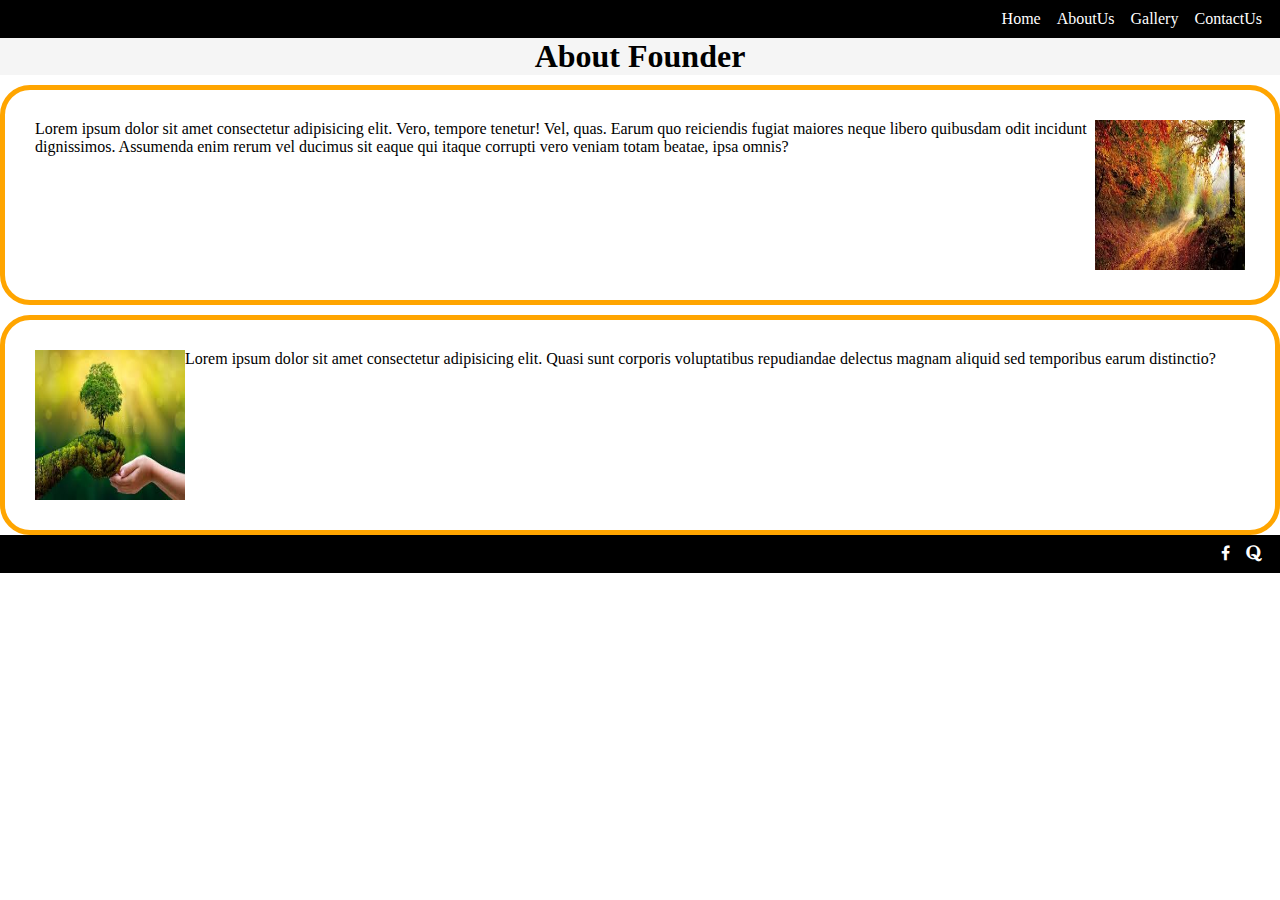
==== aboutus.html @ ecc486f8 "created" ====
<!DOCTYPE html>
<html lang="en">
<head>
    
    <style>
        *{
            margin:0;
            list-style-type:none;
        }
        ul{
            display:flex;
            justify-content:center;
            padding-top: 30px;
        }
        /* p{
            border:5px soloid orange;
        } */
        div{
            margin-top:10px;
            padding-top: 10px;
            border:5px solid orange;
            overflow: auto;
            border-radius:30px;
            padding:30px;
        }
        img{
            float:right;
            /* border=5px soloid orang */
        }
        h1{
            background:whitesmoke;
        }
        .p1{
            float:left;
        }
    </style>
    <meta charset="UTF-8">
    <meta name="viewport" content="width=device-width, initial-scale=1.0">
    <title>AboutUs</title>
    <link rel="stylesheet" href="https://stackpath.bootstrapcdn.com/font-awesome/4.7.0/css/font-awesome.min.css" integrity="sha384-wvfXpqpZZVQGK6TAh5PVlGOfQNHSoD2xbE+QkPxCAFlNEevoEH3Sl0sibVcOQVnN" crossorigin="anonymous">
    <link rel="stylesheet" href="style1.css">
</head>
<body>
    <ul>
        <li><a href="list.html">Home</a></li>
        <li><a href="aboutus.html">AboutUs</a></li>
        <li><a href="">Gallery</a></li>
        <li><a href="contact.html">ContactUs</a></li>

    </ul>
    <h1>About Founder</h1>
    <div>
    <img src="/images/image1.jpg" alt="" width=150px height=150px>
    <!-- <h1>About Founder</h1> -->
<p>Lorem ipsum dolor sit amet consectetur adipisicing elit. Vero, tempore tenetur! Vel, quas. Earum quo reiciendis fugiat maiores neque libero quibusdam odit incidunt dignissimos. Assumenda enim rerum vel ducimus sit eaque qui itaque corrupti vero veniam totam beatae, ipsa omnis?</p>
</div>
<div>
    <img class="p1" src="/images/image2.jpg" alt="" width=150 height=150>
    <p>Lorem ipsum dolor sit amet consectetur adipisicing elit. Quasi sunt corporis voluptatibus repudiandae delectus magnam aliquid sed temporibus earum distinctio?</p>
</div>
<ul>
    <li>
        <a href=""><i class="fa fa-facebook" aria-hidden="true"></i>
        </a>
    </li>
    <li>
        <a href=""><i class="fa fa-quora" aria-hidden="true"></i>
        </a>
    </li>
</ul>
<!-- <i class="fa fa-facebook" aria-hidden="true"></i> -->
<!-- <i class="fa fa-quora" aria-hidden="true"></i> -->

</body>


</html>
---- style1.css ----
*{
    margin:0px;
    padding:0px;
}
ul{
    list-style-type:none;
    display:flex;
    justify-content:flex-end;
    
    background-color:black;
    padding:10px;
    
}
a{
    text-decoration:none;
    color:white;
    margin:8px;
}
a:hover{
    color:red;
    background-color:chartreuse;
}
.n1{
    position:absolute;
    color:white;
    padding:8px;
    border:1px solid red;
    padding:5px;
    /* height:20px; */
}
h1{
    /* font-family: 'Open Sans', sans-serif; */
    /* font-family: 'Open Sans', sans-serif; */
    /* font-family: 'Open Sans', sans-serif; */
    font-family: 'Josefin Slab', serif;
    /* font-family: 'Open Sans', sans-serif; */


    text-align:center;


}
*{
    margin:0px;
    padding:0px;
}
.team{
    display:flex;
    -webkit-animation-iteration-count:infinite ;
    
}
.team-member{
    border:5px solid orange;
    margin:5px;
    text-align:center;
    /* padding:5px; */
}
.team-member h4{
    text-align:center;
    /* background-color: crimson; */
    margin-top:0px;
    padding:5px;
    
}
input[type=text],[type=password]{
    border:none;
    outline:none;
    border-bottom:5px solid orange;
   
  }
    form{
        margin:80px;
    }
    form > div {
position:relative;
}
form > div > label {
position: absolute;
margin:8px;
}
form.go-bottom label {
position:absolute;
top: 0;
bottom: 0;
left: 0;
width: 100%;
transition: 0.2s;
transform:translate(-12px, -12px) scale(.8);
}
form.go-bottom input:focus + label{
top: 100%;
margin-top: -40px;
}
.n1{
margin-top:10px;
}
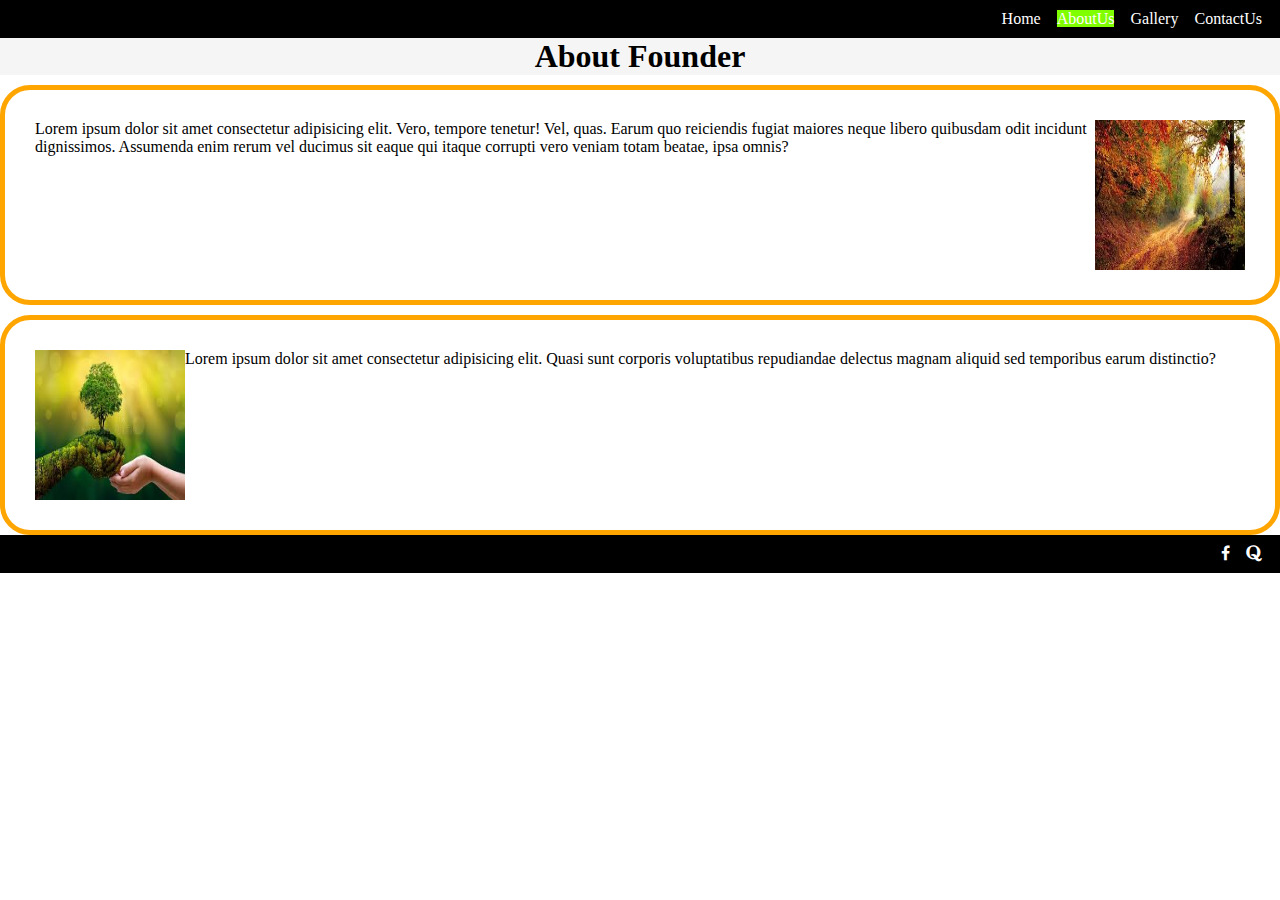
==== commit d344cda0: "updated" ====
--- a/aboutus.html
+++ b/aboutus.html
@@ -1,7 +1,7 @@
 <!DOCTYPE html>
 <html lang="en">
 <head>
-    
+    <link rel="icon" href="images/image1.jpg"> 
     <style>
         *{
             margin:0;
@@ -42,20 +42,20 @@
 </head>
 <body>
     <ul>
-        <li><a href="list.html">Home</a></li>
-        <li><a href="aboutus.html">AboutUs</a></li>
-        <li><a href="">Gallery</a></li>
+        <li><a href="index.html">Home</a></li>
+        <li><a class="active" href="aboutus.html">AboutUs</a></li>
+        <li><a href="Gallery.html">Gallery</a></li>
         <li><a href="contact.html">ContactUs</a></li>
 
     </ul>
     <h1>About Founder</h1>
     <div>
-    <img src="/images/image1.jpg" alt="" width=150px height=150px>
+    <img src="images/image1.jpg" alt="" width=150px height=150px>
     <!-- <h1>About Founder</h1> -->
 <p>Lorem ipsum dolor sit amet consectetur adipisicing elit. Vero, tempore tenetur! Vel, quas. Earum quo reiciendis fugiat maiores neque libero quibusdam odit incidunt dignissimos. Assumenda enim rerum vel ducimus sit eaque qui itaque corrupti vero veniam totam beatae, ipsa omnis?</p>
 </div>
 <div>
-    <img class="p1" src="/images/image2.jpg" alt="" width=150 height=150>
+    <img class="p1" src="images/image2.jpg" alt="" width=150 height=150>
     <p>Lorem ipsum dolor sit amet consectetur adipisicing elit. Quasi sunt corporis voluptatibus repudiandae delectus magnam aliquid sed temporibus earum distinctio?</p>
 </div>
 <ul>
--- a/style1.css
+++ b/style1.css
@@ -93,4 +93,8 @@
 }
 .n1{
 margin-top:10px;
+}
+.active{
+    background-color:chartreuse;
+    color:white;
 }